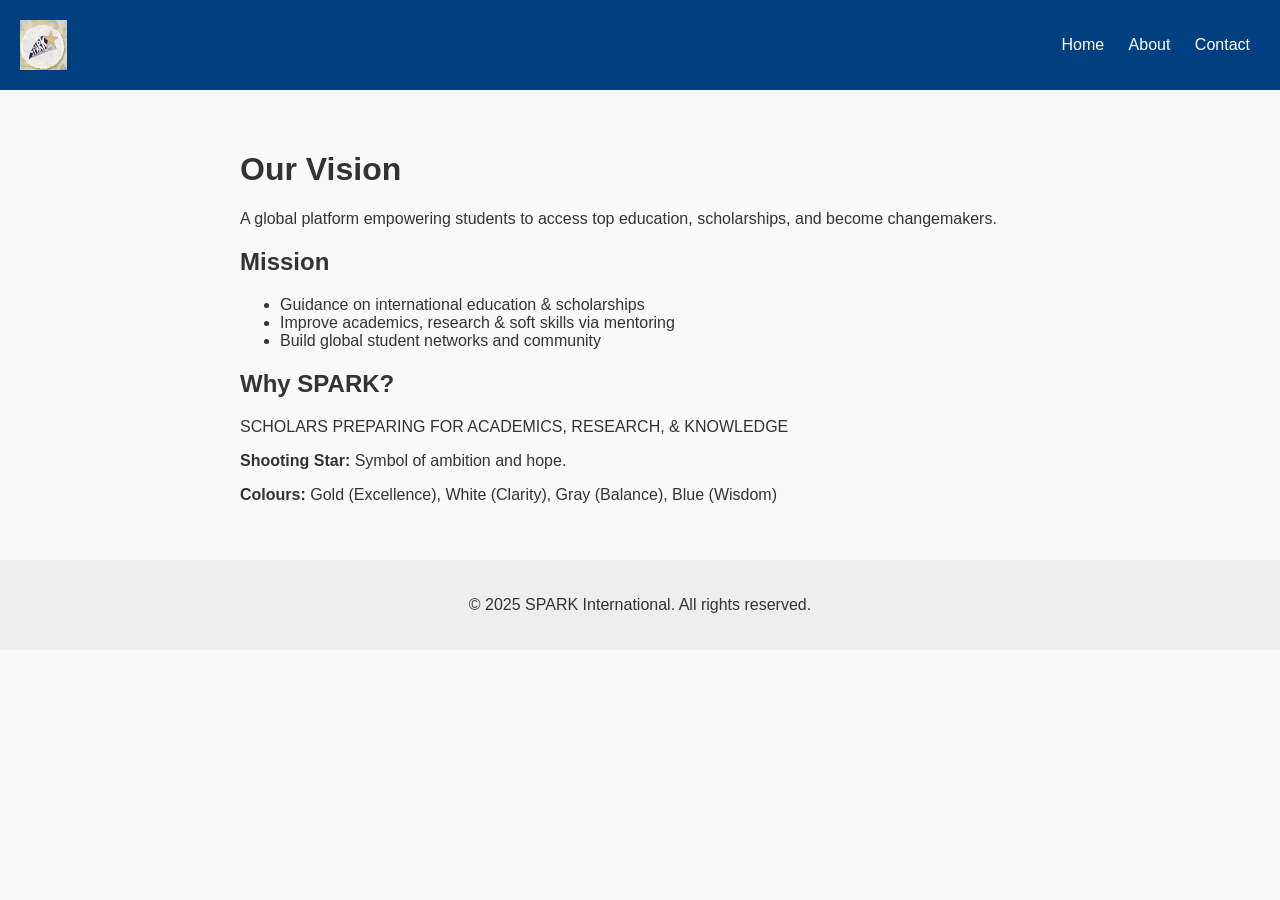
==== about.html @ 53006a44 "Add files via upload" ====
<!DOCTYPE html>
<html lang="en">
<head>
    <meta charset="UTF-8">
    <title>About SPARK</title>
    <link rel="stylesheet" href="style.css">
</head>
<body>
    <header>
        <img src="assets/logo.png" alt="SPARK Logo" class="logo">
        <nav>
            <a href="index.html">Home</a>
            <a href="about.html">About</a>
            <a href="contact.html">Contact</a>
        </nav>
    </header>
    <main>
        <h1>Our Vision</h1>
        <p>A global platform empowering students to access top education, scholarships, and become changemakers.</p>
        <h2>Mission</h2>
        <ul>
            <li>Guidance on international education & scholarships</li>
            <li>Improve academics, research & soft skills via mentoring</li>
            <li>Build global student networks and community</li>
        </ul>
        <h2>Why SPARK?</h2>
        <p>SCHOLARS PREPARING FOR ACADEMICS, RESEARCH, & KNOWLEDGE</p>
        <p><strong>Shooting Star:</strong> Symbol of ambition and hope.</p>
        <p><strong>Colours:</strong> Gold (Excellence), White (Clarity), Gray (Balance), Blue (Wisdom)</p>
    </main>
    <footer>
        <p>&copy; 2025 SPARK International. All rights reserved.</p>
    </footer>
</body>
</html>
---- style.css ----
body {
    font-family: Arial, sans-serif;
    margin: 0;
    padding: 0;
    background: #f9f9f9;
    color: #333;
}

header {
    background: #004080;
    color: white;
    padding: 20px;
    display: flex;
    align-items: center;
    justify-content: space-between;
}

header .logo {
    height: 50px;
}

nav a {
    margin: 0 10px;
    color: white;
    text-decoration: none;
}

main {
    padding: 40px;
    max-width: 800px;
    margin: auto;
}

footer {
    text-align: center;
    padding: 20px;
    background: #eee;
}

.button {
    display: inline-block;
    padding: 10px 20px;
    background: gold;
    color: black;
    text-decoration: none;
    margin-top: 20px;
    border-radius: 5px;
}
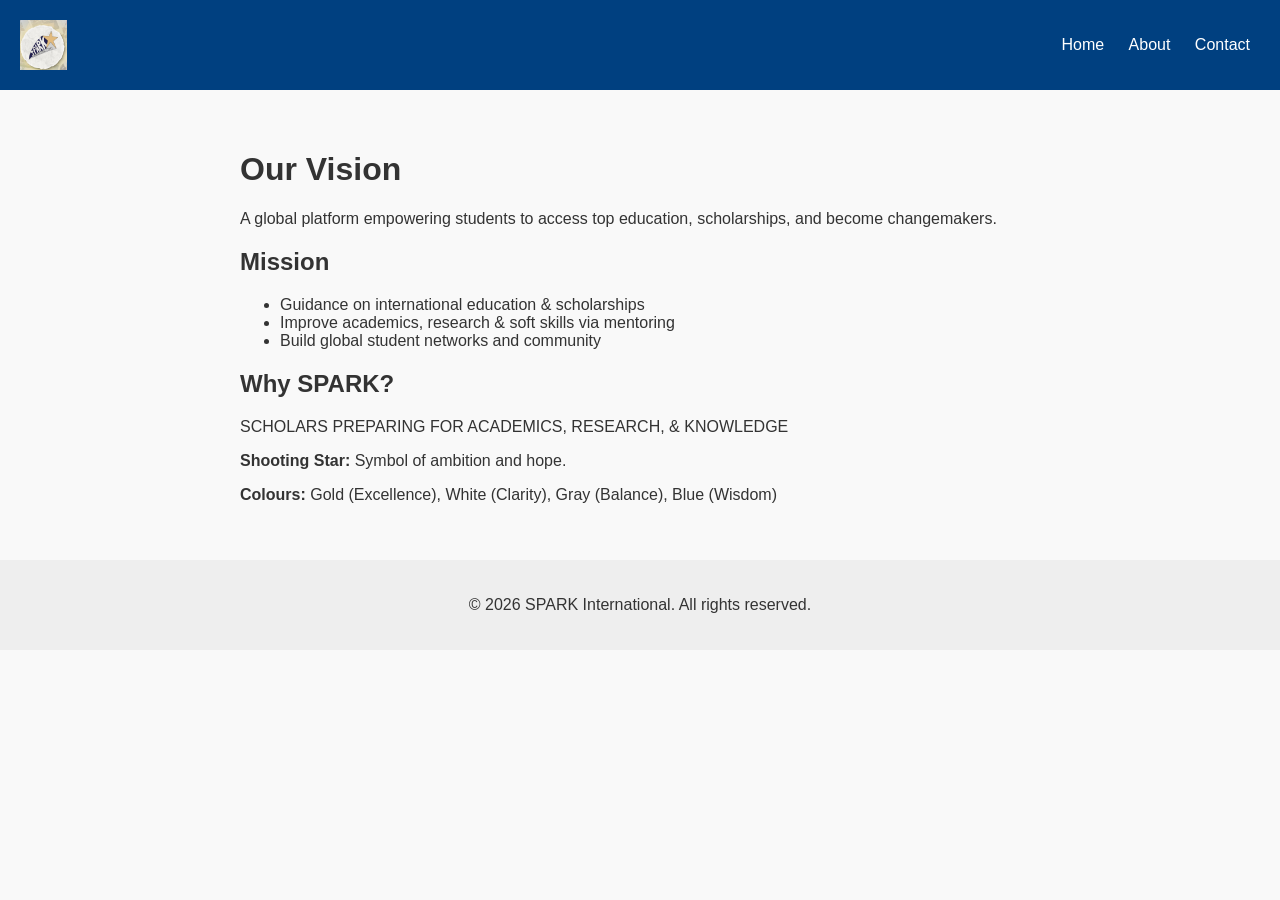
==== commit 0a5ee703: "Update about.html" ====
--- a/about.html
+++ b/about.html
@@ -29,7 +29,7 @@
         <p><strong>Colours:</strong> Gold (Excellence), White (Clarity), Gray (Balance), Blue (Wisdom)</p>
     </main>
     <footer>
-        <p>&copy; 2025 SPARK International. All rights reserved.</p>
+        <p>&copy; 2026 SPARK International. All rights reserved.</p>
     </footer>
 </body>
 </html>
